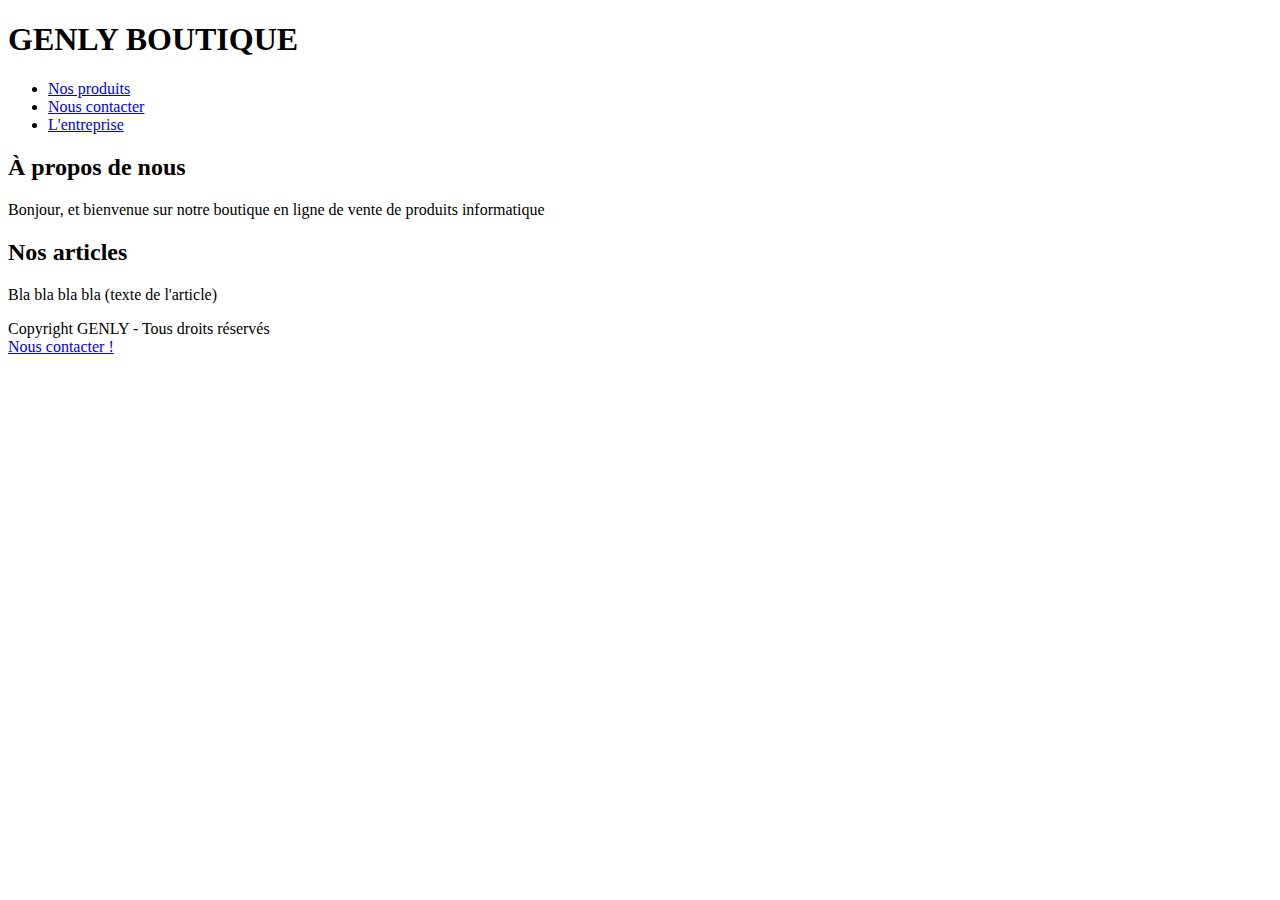
==== index.html @ 5851e7a3 "firtsrecording" ====
<!DOCTYPE html>
<html>
<head>
	<meta charset="utf-8">
	<title>Vente de produits informatiques</title>
	<link rel="stylesheet" type="text/css" href="style.css">
</head>


<body>



<!-- Star of header -->
	<header>
		
		<h1>GENLY BOUTIQUE</h1>
	</header>
<!-- End of header -->

 <nav>

            <ul>
                <!--3 produits à vendre -->
                <li><a href="indexnosproduits.html">Nos produits</a></li>
                <li><a href="indexnouscontacter.html">Nous contacter</a></li>
                <li><a href="indexlentreprise.html">L'entreprise <a></li>
            </ul>
 </nav>

        

<section>
            <aside>
                <h2>À propos de nous</h2>

                <p>Bonjour, et bienvenue sur notre boutique en ligne de vente de produits informatique</p>

 			</aside>



            <article>                

                <h2>Nos articles</h2>

                <p>Bla bla bla bla (texte de l'article)</p>

            </article>

</section>

        

        <footer>

            <p>Copyright GENLY - Tous droits réservés<br />

            <a href="mailto">Nous contacter !</a></p>

















</body>
</html>
---- style.css ----
body
{
	/*
	background-image: url(http://www.icvservices.com/wp-content/uploads/2014/06/wallpaper-1917080.jpg); 
	background-attachment: fixed;
	background-repeat: no-repeat;
	background-size: 100em; */
	
}


h1
{
	/*
	border: 3px blue double;
	text-align: center;
	background-color: silver;
	font-size: 60px;
	font-family: impact;
	color: blue;
	padding: 50px;
	margin: 20%;
	margin-top: 2.5px;
	height: 50%;
	width: 50%;
*/
	
}

/*Star of ourproducts*/


/*End of ourproducts*/





/* star of contact us*/

#contact
{
	color: blue;
}
/* end of contact us*/




/* star of contact us*/
.lentreprise
{
	text-align: center;
	color: blue;
}
/*L'entreprise*/


/*https://images-eu.ssl-images-amazon.com/images/I/51696W3Gz%2BL._SS120_.jpg*/
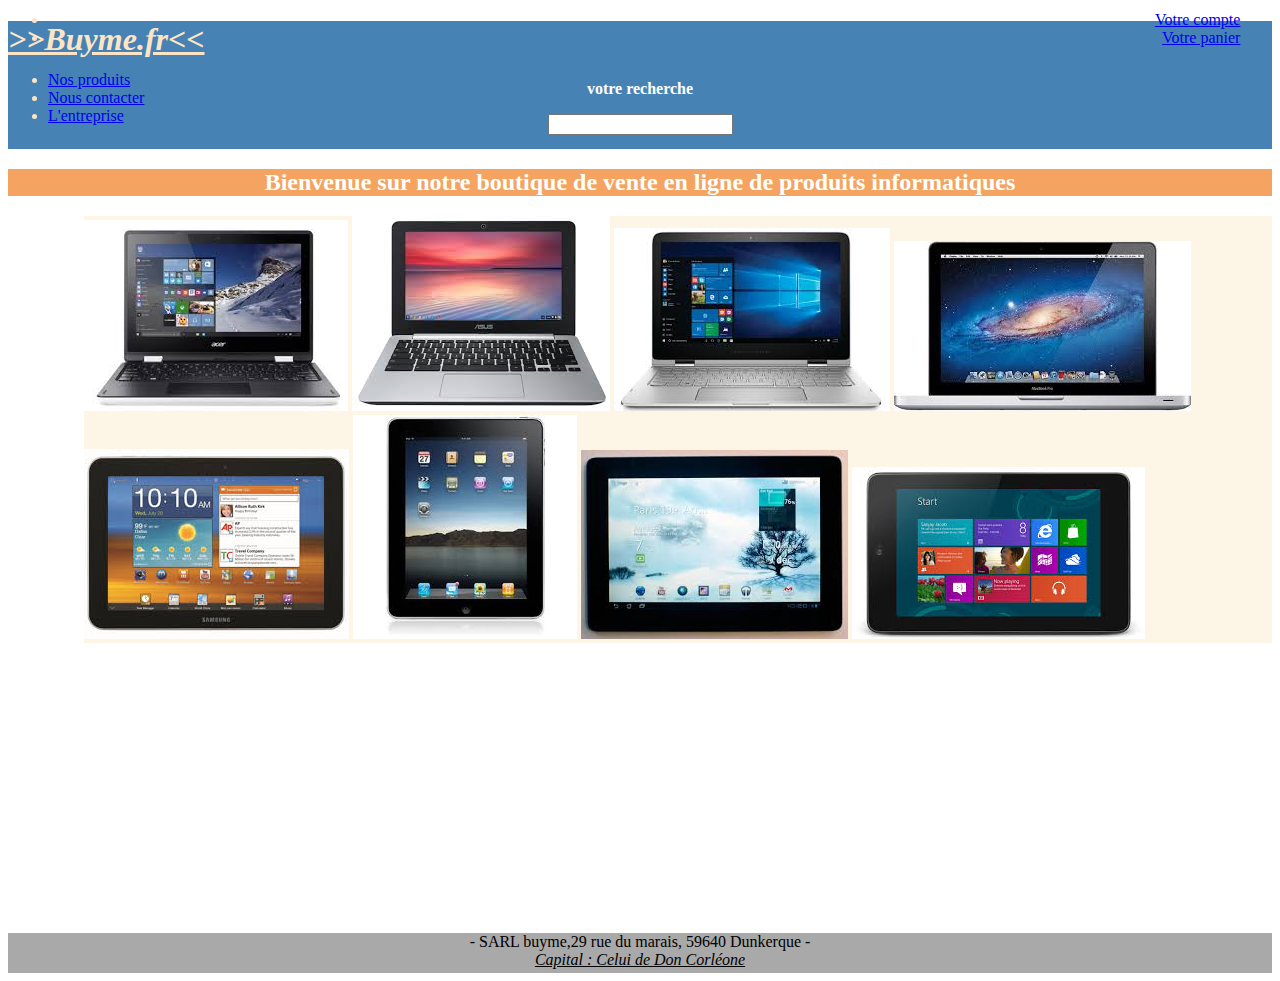
==== commit a4831790: "boutique" ====
--- a/index.html
+++ b/index.html
@@ -13,50 +13,66 @@
 
 <!-- Star of header -->
 	<header>
+	<!-- <img src="panda.png"> -->
+
+		<h1>
+			<em> >>Buyme.fr<< </em> 			
+		</h1>
+
+
+		<div>
+			<p class="head"> votre recherche </p>
+			<input type="search" />
+
+		</div>
+
+
+
 		
-		<h1>GENLY BOUTIQUE</h1>
+		<nav>
+ 			<ul>
+                <li><a href="indexnosproduits.html">Nos produits</a></li> 
+                <li><a href="indexnouscontacter.html">Nous contacter</a></li>
+                <li><a href="indexlentreprise.html">L'entreprise </a></li> 
+            </ul>
+ 		</nav>  
+
+<!-- <img src="panda.png"> -->
+
+		<nav class="navdeux">
+ 			<ul>
+                <li><a href="compte.html">Votre compte</a></li> 
+                <li><a href="panier.html">Votre panier</a></li>
+            </ul>
+ 		</nav> 
+		
+
+				
 	</header>
 <!-- End of header -->
 
- <nav>
 
-            <ul>
-                <!--3 produits à vendre -->
-                <li><a href="indexnosproduits.html">Nos produits</a></li>
-                <li><a href="indexnouscontacter.html">Nous contacter</a></li>
-                <li><a href="indexlentreprise.html">L'entreprise <a></li>
-            </ul>
- </nav>
-
-        
-
-<section>
-            <aside>
-                <h2>À propos de nous</h2>
-
-                <p>Bonjour, et bienvenue sur notre boutique en ligne de vente de produits informatique</p>
-
- 			</aside>
+			<h2>Bienvenue sur notre boutique de vente en ligne de produits informatiques</h2>
 
 
+	<section>
 
-            <article>                
+			<article> 
+				
+				<img src="ordiun.jpeg">
+				<img src="ordideux.jpeg">
+				<img src="orditrois.jpeg">
+				<img src="apple.jpeg">
+			</articles>
 
-                <h2>Nos articles</h2>
+			<article>
+				<img src="tablette.jpeg">
+				<img src="tablettedeux.jpeg">
+				<img src="tablettetrois.jpeg">
+				<img src="tablettequatre.jpeg">
+			</article>
 
-                <p>Bla bla bla bla (texte de l'article)</p>
-
-            </article>
-
-</section>
-
-        
-
-        <footer>
-
-            <p>Copyright GENLY - Tous droits réservés<br />
-
-            <a href="mailto">Nous contacter !</a></p>
+	</section>
 
 
 
@@ -72,7 +88,13 @@
 
 
 
+<footer><p>- SARL buyme,29 rue du marais, 59640 Dunkerque - <br>
+			 <em>Capital : Celui de Don Corléone</em>
 
+
+
+		</p>
+</footer>
 
 </body>
 </html>--- a/style.css
+++ b/style.css
@@ -1,59 +1,295 @@
-body
-{
-	/*
-	background-image: url(http://www.icvservices.com/wp-content/uploads/2014/06/wallpaper-1917080.jpg); 
-	background-attachment: fixed;
-	background-repeat: no-repeat;
-	background-size: 100em; */
-	
-}
-
-
-h1
-{
-	/*
-	border: 3px blue double;
-	text-align: center;
-	background-color: silver;
-	font-size: 60px;
-	font-family: impact;
-	color: blue;
-	padding: 50px;
-	margin: 20%;
-	margin-top: 2.5px;
-	height: 50%;
-	width: 50%;
-*/
-	
-}
-
-/*Star of ourproducts*/
-
-
-/*End of ourproducts*/
-
-
-
-
-
-/* star of contact us*/
-
-#contact
-{
-	color: blue;
-}
-/* end of contact us*/
-
-
-
-
-/* star of contact us*/
-.lentreprise
-{
-	text-align: center;
-	color: blue;
-}
-/*L'entreprise*/
-
-
-/*https://images-eu.ssl-images-amazon.com/images/I/51696W3Gz%2BL._SS120_.jpg*/+/* ::::::::::::::::::::::::::::Star of HOME page ::::::::::::::::::::::::::::::::::::::::::::::::::::::::::/Z3iaTzs6pFD7IyOhDNZb3TNlNxpc22AqSlNSnfREGNw0qFFRbct9U9F67kUxTZe0X++T8YR/OsH/X9/sbGKvwf/AMX9S1DV85E5srUn04UAoBQCgNT2nh+qDFbEMLEg318v8dKs4a6lY0HHowlQUtLpmn4DAjyFXW4ym3vuP4XqevJxjdGk4RQpVsRkqK6s/iOLcNMTG3sbgn/h9T/CvaVTOvMx4jw+WFqO3h5P7Hzw7ijxaXuv3T/DypUpRmY4LiVbCvR3j0f70N9hONRyMFsVJH2rW929VZ4eUVc6XDcaoV5qFnH129CM4+XNI7Xvdjr6X0/CrsFaKRyOKqdpWnPq2TruK4as3FoyygiGOSWx8xZVPvDMD8KyICc/lCdrWjROHRNYyrzJiN8ubwJ8SCT6AdDQFCUAoBQCgFAKA617puHiDhOEUfaj5pPmZSX/AAuB8KA5673h/ljGfpr/AMtKAh9AKAUAoBQCgLvwHZTAT9mnnhiQzpC8jzFfrBJE2Z1udhYFbeRBoCkKA/RQHS/dRiWfheDN3sM6ZQY8pKvKBa/izWF7XtUTTTLdNpwd7bed+Rr+04/yrhAQ2smUhmUscxHQbaHfrt9mq01eojoMI2sBUa6dOhuV4LiRI0cd1NomFwtwoEikG0hB8Xr6Wrzs55mkV/5ug4Kc9d1z30fQyhh2XD4cmCK4aBTIW8RIYIRbLoOm+1ZWtBaLkQZ1KvUtJ7S0tytfqZ2GxiQ4n60wRholACN4bhm0uQNd/lWcZKM9bbEE6c6mH7mZ2lz9EQLtA2Tj6t5zYf8AaVBUc/63wN3he9wprykWuau2OPObK1R9OFAKAyeF4YSzRRE2EkiISNwGYAnX0NexV2kRV6jp05TXJNlpY/[base64]/ZUaKo9ygD4UBqaAUAoBQCgFAdPdxXH/pPDViY+PDMYj5ld4zboLHL/cNAUR3m4sS8VxjqQRzmUEag5LLf9mgIxQCgFAKAUAoC2O6jjC/0VxfBswB+jzTKCfaBhZXt7rJ86AqegFAWx3J9oxGJMGYeYS/NU6XtlysuvnZdvvGoaztZ2L2Dgp5ouVtP38NyR8fkdsfhZWhMTGWNeXltaxSxzDc2O1+nrVPM3K7VjpsPCEcNUhGWZWevx5G24bjchdpmebwwnQMCLmQgk2JII/G1Ywllbza7fcgr0e0UVTSjrLz6G1XxYWFwsSjPEbtcykc8DKQV08vntU28E9OX1KTtHETi7t2e23h3MtcdGmJUifDovLIPLF1JzHw6EWb+RrLOlU3RC6M5YdrLJu/PTl9CFduSBxmJvNsK37Q/lWFX+r8DbcNTfDpL+76FsNV8485rrUn04UAoDZ9mEBxmGDAEGaO4O1sw3rKn4kVca2sNUa6Msfg/ZyaCR8RiHGZnASBbvk5s8ZzMdgAFH6u+lTwpSi80vh7nP4jHUqsFSpLZay2vaLLJq6c2QjvfP+T/APex/wAagxPg90bjgavitP8AazljERMrFWFjfr++potNXRq61OdObjNWZs+B8K5hzOPAL7m2Y/yHnUNWrl7q3Nlw7h/[base64]/sT2XDDn5DhYQOUxyu91NpF1JymxF9B61Za71sq2NBGb7LNne/JeT8zS8XdwiMqII84Bycu39eT9pQ9hoNLb1BUbsmtvbqbDDRg5yjJu9ud/9vk7a+ZnYviLLilJnijARl5kaB73IuCoYkG9hc+RqSU32m69SvToRlh3aLbutG7fPQiPef4eIwPe944Te1r5ZDrWNfxp+hsuD64OcfOX0LZfc1sTjjmqtQfTxQCgNp2WiD4zDqRcGVNPcb1lBXkirjZZcPN+RdHA5nklLFuhtb2NwD7HhJ/vuf0dquwbbOLxEIwgkv1+evyXuSepzXkF74m/MAPOaP9zGq+J8Bu+AL/Ff+LKTliVvaUH3gH99UlJrZnXVKNOp44p+qufXLuMugvp6C+nTpRPW5jWp5qMoRXJkcxXZDHIuf6JKya/[base64]/oW4uoB86vrY4+ekmjmqtSfTRQCgNv2Re2Nw5AzESA5RubAm3xrKn4kU8er4aavbQuLsyQZ3Ol8vi2JXUeEnxMPczL6IKu0/EcfjNKaX7+y+CfqSqpzWkB75j+ZR+s6/wDBJVbE+D3N7/D6/wATL+1/VFNVSOxPbBreRAL3LD2b336W1vQwqeFk243xeTB8BxBV8kks5iVs12ObLm6AhsgffUb3q/hvD7nFcZt/MK3RFB1OakUAoBQCgFAessBVUY/bBI32DEfvB+VD1qyTPKh4KAUAoBQCgLSxXdJNicJhsbgSrc3Dxs8DHK2fIMxjJ8JDEE2JFifgAKyxEDRsyOLMrFWB3BBsR86A8qAUAoBQCgJP3a4RpOJYfKD4GMhI6CNS19elwPnWFTwsloK9RIuzvNhIMTEubSxe0VvbM/RdCKo4nRo6PgjTjJLo9vY+uJcE5Rd2mMmZZDlRgWW0kbC3hFjp76jnRyttu5JQxvaKMYxtZrVqyejWp4JxRocI0Kw5lfngl7Z1zMbk+IG+t9qx7Rxp5UupI8MquJ7SU7NZdtnZenkbGbjEjzxZ2ESpzAJUCsRqB7IZr3Avt1qR1ZSnG+nmVY4SnClPL3m7aNtfOyI/3ui/0R87PeKQZ2XKWsVNythbfyrPEa2fkWuBadrG1tVonf5lqYE3jQ/2F/cKvx2RyVXxy9Wc2Vqj6WKAUBvewy3x+H/TJ+SMazp+NFHiTthZ+n3RbXZxiJGAvcBdCDcAsATZithvqI1H6VW6e5yWLScU/wB/f6v2JZVg1hX3fSfzOL/5C/8ALkqrivCvU338Pf5iX9v3RX2D7E46Q2EGW4uC5ADeg3ubVWVKb5HQVOKYWH+q/ob3Ad3zqyFpQHFiQWQJmvbLfxG+awGmvpWaoso1eMRcXZae9/tyIh3vvyIsLgxIri8uIJUsR42yL7RN/Zf5/O1Qjlic9xGuqta9mtEtSsKmKAoBQCgFAe+BwryyJFGt3dgqjzJNhXjdlcyjFydkb/t7g+RLDBr9VAqasDtJIToNFuxJt5knrUdGTlG7LWNpxp1MsdklytyIzUpTFAKAUAoBQHXPddf+icFf/wBlf3m1AcqcckLYmdjuZZCfi5NAYNAKAUAoD9tQE67o8fhoMTK2IkVHaFkizjwFmNzdvstYWF9DmOu18Kibi7E+HaVRX6ls94boUUqY7hlLZAb657EnpWsxrVtLHTcDUlJp3s07X9iR4ohGjYDD5vrDlFhe6XvJe1thv1NWpWTT0NTC8oyTzW0+vI8/pClcQFxGHXMXF7Xv9Ul8niG19d9a8zK0tV+0ZODUqd4SdrfV76Gnfjczywo/1So7ZZFAJHgIHhu19PMdar9tNyinpbmbBYKjClOUe82tr+fWyNb3vREQ4UmQyG8njYWJuAdgBb3elS4heHW+jM+AyTnVSVttCw+ESXgiPnGh/ZFXovuo5qtC1SXqznOtWfRxQCgN12MX88i8WW2c5vK0b76jT4j3isqfiKXEXbDS0vt9S4OyoOd8o8OhuBZTci5GVFQnfYufWrlLdnIY3wq/6/Nt/T0JTVg1pXXfYfzSH/bf9uSquL8KN/8Aw7/mJf2/dGzxOAZ3ObGBAwNkyscoyRJYEtYHYjTeRt6OLb8RBCtGMVane3O++rf79Ee2G7Pxhgxnmc5sxsgAJMzS/cuAJLnfawr1Ul1f71MJ42TVlBL38rdehQffNlXiPKQELFDEgDe1qC5v63c1PCKirI19epKpUcpbkErIiFAKAUAoCcd23CgztiJOVlAKIJMxuxKXYKmpABt5akVUxVRWyaG44ThpufbWdls1bz5sxO8yLLiwRls0YICxtGoAeRbANqdVOvrbpUmGt2en5EHFL/[base64]/axsty1wziH8pUvJXX72LxwXa1cQFfDxI8ah2WTJbOywtdGuRrc7G21QTqSjLLl2/Iu0sLSqUnUVTe11fa7R9mGPGcx55I4WVioFyoa8aaqFksdupNYZVVu5aEueeEyxpXkmr9eb6o/G4fDG0OIWe0hZSwVWLLmQ3NiWB/Vrzs4RamnqZLEVqinRce6k7cr2fX9TB71znwmFcOzjmOMzrlY3U7jKLbeVTV3eMdTLgaccRUjZLRaJ3+ZL+z+KBwuHO14Yjb3otTQ8K9DUYqFq01/3P6lBXqid4ZbcNmEbymJgiMEdiLZWIuFIOt9unWvcrtchVek5qCkrtXXoYwQ2zWOX71jb57V4S3V7X1JJ3cJfHL/ZjmP7BHTXrUlHxGt4u7YZ+q+pafZCUM0liCbDqpO/Uh5G/Wf4VZou9/3+Zy+Pi1GN/v8Akl8ESqrJrCue+3/NYf8Abf8AbequK8KOg/h7+vP+37oly57BfrAPPNGvVdupFr+u/mKl1NU8t29PmzCwThiDmQjN1xLsbhpeg0Pu23+6Kwj+9Seomls//VLoc596+FlHEZ5ZImVJGHLezZHVUUAoxFmFrbVNHYoVPE7kNrIwFAKA/QKAs/[base64]/TYosNJPiBCIliACuWHLX6xMgWxJY6KF8qq0s09Xa/wBDZYrJRWVNpJ62Sae3yKe7c9rMDjEC4fhiwODfnDKrN55lQWN/Um16uRjJbmpqzhK9r+5qOw/E8RBikOFKmRjYRuLxyaEZX1FgQT4tLX3AuaylFPVkdOc1pBvXoXh2U7eLO0iMFw+I8IfDugGynVC0ihhtre+u1tTXd4Xatb9+Zfi4VMsJXur7v9GZMnG58sEbAJCphPMAu4ARSGtc38RItbpVR1p91PRaam1hg6HfmnebUtOW/t9T471JhJgYnDM1prZmQqT4W6EDT4VPXeaMX5mHBIOniZxat3eTvzPvgfFlXDQC+0UY28kFISeVGOJoN1p+r+pou3MWKkxn1GFZhCECOkN9SoO+WxAO29iNxSspOeiLXC5UIYX8WfivdNlhdksDIcGq4yJTI7O0gYA5rsbF9wWy2HwFWaUXk7xocdVh/MN0H3Va36G7fARNGYjEhjIsY8oyW8rbVJlVrFRVZqWdN368zzw/CMPH7GHjXQjwoo0O40G1eKEVyMpYirPxSb9zKyC1hp7v/FZEV3ufdDwwOL8IhxKqs0SuFbMoa+h89DWMoKW5NRxFSi26btfR+hqljckksLliMy4Ugjx2NsxN9Re/xqGz/aLeaKWi/wDvy8j0CsgJ50oUDTwRIOp1LAe4bb/Gm2t38keXUnbKr+rZXPfgUl4ajLNmaOaIlTIjGxSQGwQ20ZgL+lZ05RfP5kWIpTjq42XWzX1KCqUqCgFAfSNY38qA64hwYwmHMz4l1Fs7WWK12CjKoCa7AADeqzgqacnL6GzVaWKqKnGCfLny57kch4nxYF9EuqgsXyXy6kaZrXseg8vKqaqYnXY3M8NwtpavXa19/gVd3347ESYuBcRlBXDqQE9nxu5J9+gH92tjScnHv7nOYuNKNVqjfL5lc1IVhQCgFAKAUB25gI8sUajYIo+QFAcxd+eCaPi87EWEqxSL6jlqh/aVqAgFAKAUAoCze5SHO2MUMwJiQeGMuTct1Hs9NagxCvGxe4fNRqXaXu7f8lh9uOzL4vDyQI7lyFIzRuqgqzH7KnMCdPlUEU4zT1fsXJyVSk46K/nfXT4EJHdfHh0Mk4kkU8sow8Km+XMGG9jc9eg99KuIqLW1kZ4TAYebUXK8ua26/[base64]/[base64]/JpOG4DCBgWwOLzaAZuYwN9DvbS3p0qvThSvrFmwxFfFOLtVhbysirfygIMvEkbo+HQ22Is8i6/q1so7HNTvfUrOvTEUAoBQCgMrheE500UObLzJETNa9szAXt1tfagO2FFhagOd/wAo+W+PgXywwPzkk/lQFS0AoBQCgLE7oOIrA2KLLK2eNVHLYruW9qx1FVcXVUI6316G04VhZV6js0rWeqv8C6+EY0SuyKkxKIoYvK65tSLqT00Og8xUdKak7K+3NlnE0HTipScdXpaKfxRg9qobYPNbZA3imZtgliq7A+gqPEx/D/Un4ZP/ABNurt4UuvM3nDZMkcSGSLMuQFSLuAfZv4vK591T09IpXRr66z1JSSdnf08zWcT4zJGxeKSGZssYIRQFALSecm9x51FOq4u8bMtYfCQqRy1E4q73fkvIYacyYWPPPEpJzcooDIG5p1Ul973tp0r2E26avL2PKtGMcTK0G0ud9NvQwe8Js/C83PM1pkOcpkJ30tYedZVX+Etb6kvCllx1suXuvS9yqVmFtvxqqdS4lv8AEFCzPd5xdi31UZI1U9ch+V+m1W6mknv7HH4duVJWUdub8/UmuE9hfa9ke17W32vWrcdjTz8T+x+4zGJEudzZbgXsTv7gTXkpKKuz2nSlUlljuQTthKcViOQJIVSOISh3BuM1gfQkqdBa438qoYhupLLdWSudDwyKw1HtWpNyllsvL9Tz7t8LmlduYWEVrWRVuSHBB3JFrEa1jgo3k3fYz47VtCMbWzebfT2JzxXh0eIjMcgBG/[base64]/lFYe2Mw8o2eArpa3glc3/[base64]/nWOWM0otpfv1JlUqUZupGEm2+dtdOlj44VwaDNG5xcZeNrIpvd8krWI8djf3GvKdGF08232MsRjK2WUezdpb+V0vLkO28xk4VKxxHO8cRvkC5fGulh76mqPNSve+qIuHRyY+McmXR878ioKrHWnQD8LzknnyLds1hksDly+HMptp+8+dbGVO73PncMTlSWRP4/mbqABQFGwAHyqRKxWk7u56E+tq9PDRcW7Kw4iQyu8gY2HhIA0AHl6Cq9TDRnLMzZYbilWhDJFJrzM3g3CEw2YI7tmtfOQbW8rAVnSpKnsV8Vi54i2ZJW6GckShiwFi1rnzttUlluV3JtJdD0zV6YjNQGhx/ZWCV+YS4NyxykakgDW4udhVeeGhJ3NjR4nWpQyK1tjIPAYsioL3UuQ2mY5gwsTbbxbegrNUoq3kV5YupLNfmrHHEsZUlWFiCQR5Eb1KVj4oCf962XEfQ+JoABi8OBJbW0sPhcE+7KP7tAQCgOr+7LHxYzhGFGUEJGsLqejRAL+Ngw/SFeSimrMyhOUHmi7Mk+HwaJ7I63JOpO9hr0F6xjTUdjOpWnPdlH/AJSkX1+De+8cq2/RZTf9r8KzI76WKZoeCgN3wrgvNweMxOv5vyPdeWTL+6gNJQCgJT3XYXm8Wwa+Uwb9QF/+mgOtwaA5G7zeIc/iuMk/1zIPdFaMH5LQEYoD9AoD9dCCQQQQbEHcEdDQHzQHS3cJgVXhNzqJppWYHbS0dvdZPxrxq56m07osA4NcgRCUsMqsu6jTa9/LrXmRWstCRVXmzS19TCxfAkljMTyylSLe0PK19tz/ABNRyoKSytsnpY2dKeeMVf0PeHhUaxLEL2UKA2mbwkEXNvSso0oqKijCeKnOo6j3fwNU3YzDm45kwBttIejE6f48qheDh5lxcYrq2kdPL2P1ex2HGWzy+CxHj8nLa6a6k0/lIab6B8Xru+i18vKxmca4OmJw5w0rNkIXawbwkEa29BU0qalHKypQxUqFXtYJX/Min/png/vz/rr/APmo/wCWibL/AKgxPRfAl0L1YNGZKyUB9iSgHMoBzKAcygP3mUB+cygHMoBzKA5P7zOHjD8UxcanTmlx6c0CS3wzW+FARigJ3xCz9ncM3WLHSxj3PHnP4gUBBKAvH8nDiLZMZAfZVopF9CwZW+YVPkaAubmUBR35SD3kwQ/sTfi0f8qApmgFAdAd1XZtJeAzRsf885xJ+7l+rT5Mmb40Bz/QCgLA7jMOG4tEx/0cczj35Cv/AFUB0vzaA4w4hijLLJKd5HZz72Yk/voDHoCV913CVxXE8NG/sq/MYeYjBfL8SAD6E0Bru2kHL4hjE+7iZh/9jWoDS0B1R3SQiPhGEA+0rOfe0jmgJfzKAcygHMoBzKAGSgPJ5KAxzJQH/9k=
+}
+
+
+
+
+
+
+
+
+/*Star of body*/
+
+
+
+
+
+
+
+/*Star of header*/
+header
+{
+
+	background-color:
+	 #4682B4;
+	color: #FFE4C4;
+	font-family: all; 	
+	padding-top: -10.5px;
+	height: 8em;
+}
+
+.head
+{
+	color: white;
+	text-align: center;
+	font-weight: bold;
+}
+/*End of header*/
+
+
+
+
+
+/*Tittle*/
+em
+{
+	font-style: oblique;
+	text-decoration: underline;
+}
+/*Tittle*/
+
+
+
+/*ECriture P class=A1 "Que cherchez-vous?"*/
+div
+{
+	width: 15%;
+	margin: auto;
+	text-align: center;
+}
+/*Fin de l'écrituture P class=A1 que cherchez vous?"*/
+
+
+/*Menu du site*/
+nav
+{
+	margin-top: -80px;  /*-70*/
+}
+/*Fin du menu du site*/
+
+
+
+
+/*Votre panier et votre compte*/
+.navdeux
+{
+	text-align:right;
+	margin-top: -130px;
+	margin-right: 2.5%;
+
+}
+/*Fin de votre panier et votre compte*/
+
+
+h2
+{
+	/*color: #CD853F;*/
+	color: white;
+	background-color: #F4A460;
+	text-align: center;
+}
+
+
+/*.A2*/
+{
+	/*text-align:right;*/
+	/*margin:top;*/
+	/*font-size:29px;*/
+	/*color:blue;*/
+}
+
+
+
+
+section
+{
+	background-color:
+	#FDF5E6;
+	margin-left: 6%;	
+}
+
+
+
+
+
+footer
+{
+	background-color: #A9A9A9;
+	height: 2.5em;
+	text-align: center;
+	margin-top:290px;
+
+}
+
+
+
+
+
+
+
+/*::::::::::::::::::::::::::::::::::::::::::::::::::End of HOME page::::::::::::::::::::::::::::::::::::::::::::::::::::::::::::::::::::::::::*/
+
+
+
+
+
+
+
+
+
+
+
+
+/*::::::::::::::::::::::::::::::::::::::First page Nos produits:::::::::::::::::::::::::::::::::::::::::::::::::::::::::::::::::*/
+
+/*star of header*/
+
+h4
+{
+	text-align: center;
+}
+
+
+.nosproduits
+{ 
+	/*text-align: center;*/
+	/*color: */
+
+}
+
+
+
+
+/*end of header*/
+
+
+
+
+
+/*paragraphes apple*/
+.a
+{
+	color: blue;
+}
+/*fin du paragraphe apple*/
+
+.b
+{
+	color: blue;
+}
+
+.c
+{
+	color: blue;
+}
+
+.d
+{
+	color: blue;
+}
+
+.e
+{
+	color: blue;
+}
+
+span
+{
+	font-size: 25px;
+	color: red;
+}
+
+
+
+
+
+
+
+
+
+
+
+
+
+
+/*:::::::::::::::::::::::::::::::::::::::End of first page Nos produits::::::::::::::::::::::::::::::::::::::::::::::::::::::::::*/
+
+
+
+
+
+
+
+
+/* :::::::::::::::::::::::::Two page/Nous contacter::::::::::::::::::::::::::::::::::::::::::::::::::::::::::::::*/
+
+.contact
+{
+	height: 70%;
+	text-align: center;
+}
+
+
+
+
+
+
+/* :::::::::::::::::::::::::::::::::::::::Two page Nous contacter::::::::::::::::::::::::::::::::::::::::::::::::::/
+
+
+
+
+
+
+
+
+
+/*:::::::::::::::::::::::::::::::::::::::::Third page L'entreprise::::::::::::::::::::::::::::::::::::::::::::::::::::::::::::::::::::*/
+/*Star of title*/
+.titrequisommesnous
+{
+	text-align: center;
+}
+/*End of title*/
+
+.don
+{
+	margin-left: 6%;
+}
+
+
+/*titre h2 un*/
+.color
+{
+	color: white;
+	background-color: #F4A460;
+}
+/*titre h2 un fin*/
+
+
+/*titre h2 deux*/
+.color2
+
+{
+	color: white;
+	background-color: #F4A460;
+}
+/*titre h2 deux fin*/
+
+mark
+{
+	background-color: red;
+	color: white;
+}
+
+
+
+
+
+
+
+/* :::::::::::::::::::::::::::::::::::::::End of third page L'entreprise:::::::::::::::::::::::::::::::::::::::::::::::::::::::::::::*/
+
+
+
+
